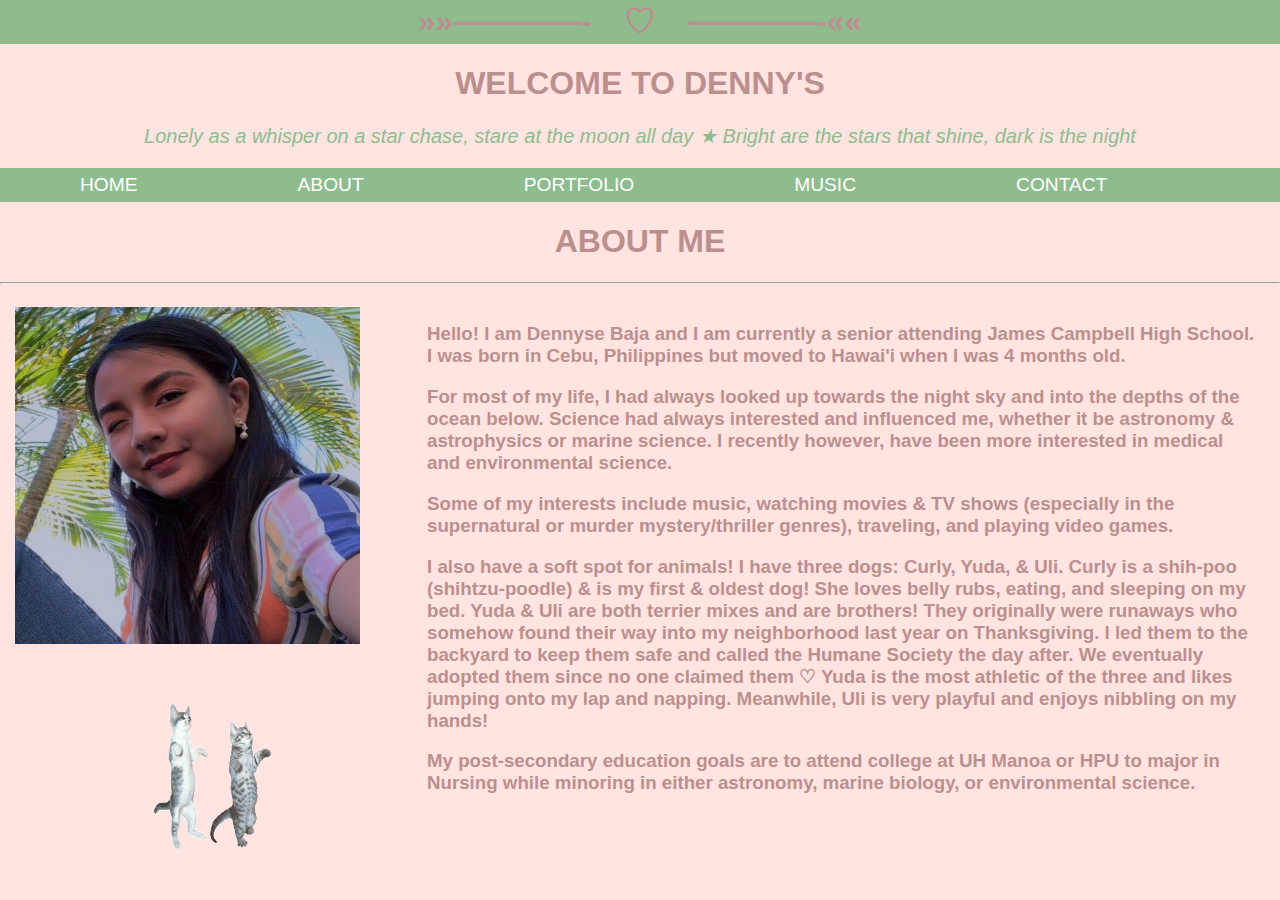
==== About/index.html @ b3d6759c "Update index.html" ====
<html>
	<head>
		<title>ABOUT | DENNYSE</title>
        <!-- link to main stylesheet -->
		<link rel="stylesheet" type="text/css" href="/css/main.css">
<meta charset="utf-8">
<meta name="viewport" content="width=device-width, initial-scale=1">
<style>
body {
  margin: 0;
}
/* Style the header */
.header {
  background-color: #8FBC8F;
  padding: 0.000125px;
  color: white;
  text-align: center;
}
/* Create two unequal columns that floats next to each other */
.column {
  float: left;
  padding: 15px;
  height: 350;/* Should be removed. Only for demonstration */
}

.left {
  width: 30%;
}

.right {
  width: 65%;
  float: center;
  padding: 13px;
}

/* Clear floats after the columns */
.row:after {
  content: "";
  display: table;
  clear: both;
}
h3 {
  font-family: "Trebuchet MS", Helvetica, sans-serif;
  color: RosyBrown;
}
</style>
</head>
<body>

<div class="header">
	<h1>»»————-　♡　————-««</h1>
</div>

    </head>
    
    <body>

    <h1 style="text-align:center;">WELCOME TO DENNY'S</h1>
		<p style="text-align:center;"><i>Lonely as a whisper on a star chase, stare at the moon all day ★ Bright are the stars that shine, dark is the night </i></p>
        
</body>
	<body>
<nav>
<ul>
  <li style="font-size:120%;"><a class="active" href="/index.html">HOME</a></li>
  <li style="font-size:120%;"><a href="/About/index.html">ABOUT</a></li>
  <li style="font-size:120%;"><a href="/Work Portfolio/index.html">PORTFOLIO</a></li>
  <li style="font-size:120%;"><a href="/Music/index.html">MUSIC</a></li>
  <li style="font-size:120%"><a href="/Contact/index.html">CONTACT</a></li>
</ul>
</nav>

</style>
</head>
<body>


		<H1>ABOUT ME</H1><hr>

<div class="row">
  <div class="column left">
    <header><img src=/Dennyse.jpg height="337" width="345"></header>
    <h1><img src="/Cat.gif" alt="DANCING CATS" style="width:200px;height:200px;float: center"></h1>
  </div>
  <div class="column right">
    <h3>
	<h3> Hello! I am Dennyse Baja and I am currently a senior attending James Campbell High School. I was born in Cebu, Philippines but moved to Hawai'i when I was 4 months old.
        <h3> For most of my life, I had always looked up towards the night sky and into the depths of the ocean below. Science had always interested and influenced me, whether it be astronomy & astrophysics or marine science. I recently however, have been more interested in medical and environmental science.</h3>
        <h3> Some of my interests include music, watching movies & TV shows (especially in the supernatural or murder mystery/thriller genres), traveling, and playing video games.</h3>
        <h3> I also have a soft spot for animals! I have three dogs: Curly, Yuda, & Uli. Curly is a shih-poo (shihtzu-poodle) & is my first & oldest dog! She loves belly rubs, eating, and sleeping on my bed. Yuda & Uli are both terrier mixes and are brothers! They originally were runaways who somehow found their way into my neighborhood last year on Thanksgiving. I led them to the backyard to keep them safe and called the Humane Society the day after. We eventually adopted them since no one claimed them ♡ Yuda is the most athletic of the three and likes jumping onto my lap and napping. Meanwhile, Uli is very playful and enjoys nibbling on my hands! </h3>  
	<h3> My post-secondary education goals are to attend college at UH Manoa or HPU to major in Nursing while minoring in either astronomy, marine biology, or environmental science.</h3></h3>
	<br>
  </div>
</div>

</body>
</html>
---- css/main.css ----
<!DOCTYPE html>
<html>
<head>
<style>

.header {
  background-color: #8FBC8F;
  text-align: center;
  padding: 20px;
  color: white;
  
  
}
body {
	background-color: mistyrose;
}

ul {
  list-style-type: none;
  margin: 0;
  padding: 0;
  overflow: hidden;
  background-color: #8FBC8F;
  text-align: center;
}

li {
  float: left;
}

li a {
  display: block;
  color: white;
  text-align: center;
  padding: 6px 80px;
  text-decoration: none;
   font-family:"Trebuchet MS", Helvetica, sans-serif;
}

li a:hover {
  background-color: #bc8f8f;
}

h1 {
  color: RosyBrown;
  text-align: center;
   font-family:"Trebuchet MS", Helvetica, sans-serif;
}

p {
  font-family: timesnewroman;
  font-size: 20px;
  color: RosyBrown;
  text-align:center;
   font-family: "Georgia, serif"
}
</style>
</head>
<body>

<meta charset="utf-8">
<meta name="viewport" content="width=device-width, initial-scale=1">
<style>
body {
  margin: 0;
}

/* Style the header */
.header {
  background-color: #8FBC8F;
  padding: 20px;
  text-align: center;

}
<!DOCTYPE html>
<html>
<head>
<style>

.header {
  background-color: #8FBC8F;
  text-align: center;
  padding: 20px;
  color: white;
  
  
}
body {
	background-color: mistyrose;
}

ul {
  list-style-type: none;
  margin: 0;
  padding: 0;
  overflow: hidden;
  background-color: #8FBC8F;
  text-align: center;
}

li {
  float: left;
}

li a {
  display: block;
  color: white;
  text-align: center;
  padding: 6px 80px;
  text-decoration: none;
   font-family:"Trebuchet MS", Helvetica, sans-serif;
}

li a:hover {
  background-color: #bc8f8f;
}

h1 {
  color: RosyBrown;
  text-align: center;
   font-family:"Trebuchet MS", Helvetica, sans-serif;
}

p {
  font-family: timesnewroman;
  font-size: 20px;
  color: DarkSeaGreen;
  text-align:center;
   font-family: "Trebuchet MS", Helvetica, sans-serif;
}
</style>
</head>
<body>

<meta charset="utf-8">
<meta name="viewport" content="width=device-width, initial-scale=1">
<style>
body {
  margin: 0;
}

/* Style the header */
.header {
  background-color: #8FBC8F;
  padding: 20px;
  text-align: center;
}

/* Style the footer */
.footer {
  background-color: #8fbc8f;
  padding: 10px;
  text-align: center;
}
</style>
</head>
<body>

<div class="header">

</div>

<h1>WELCOME TO DENNY'S</h1>
<p>Lonely as a whisper on a star chase, stare at the moon all day <br>★</br> Bright are the stars that shine, dark is the night </p>

</style>
</head>
<body>

<ul>
  <li style="font-size:120%;"><a class="active" href="/index.html">HOME</a></li>
  <li style="font-size:120%;"><a href="/ABOUT/index.html">ABOUT</a></li>
  <li style="font-size:120%;"><a href="/Work Portfolio/index.html">WORK</a></li>
  <li style="font-size:120%;"><a href="/Music.html">MUSIC</a></li>
  <li style="font-size:120%;"><a href="/Contact/index.html">CONTACT</a></li>
</ul>

<div class="footer">
  <p><img src="Cat.gif" alt="DANCING CATS" style="width:48px;height:48px;"></p>
<p> THANK YOU FOR COMING TO DENNY'S</p>
</div>

</body>
</html>

</style>
</head>
<body>

</body>
</html>
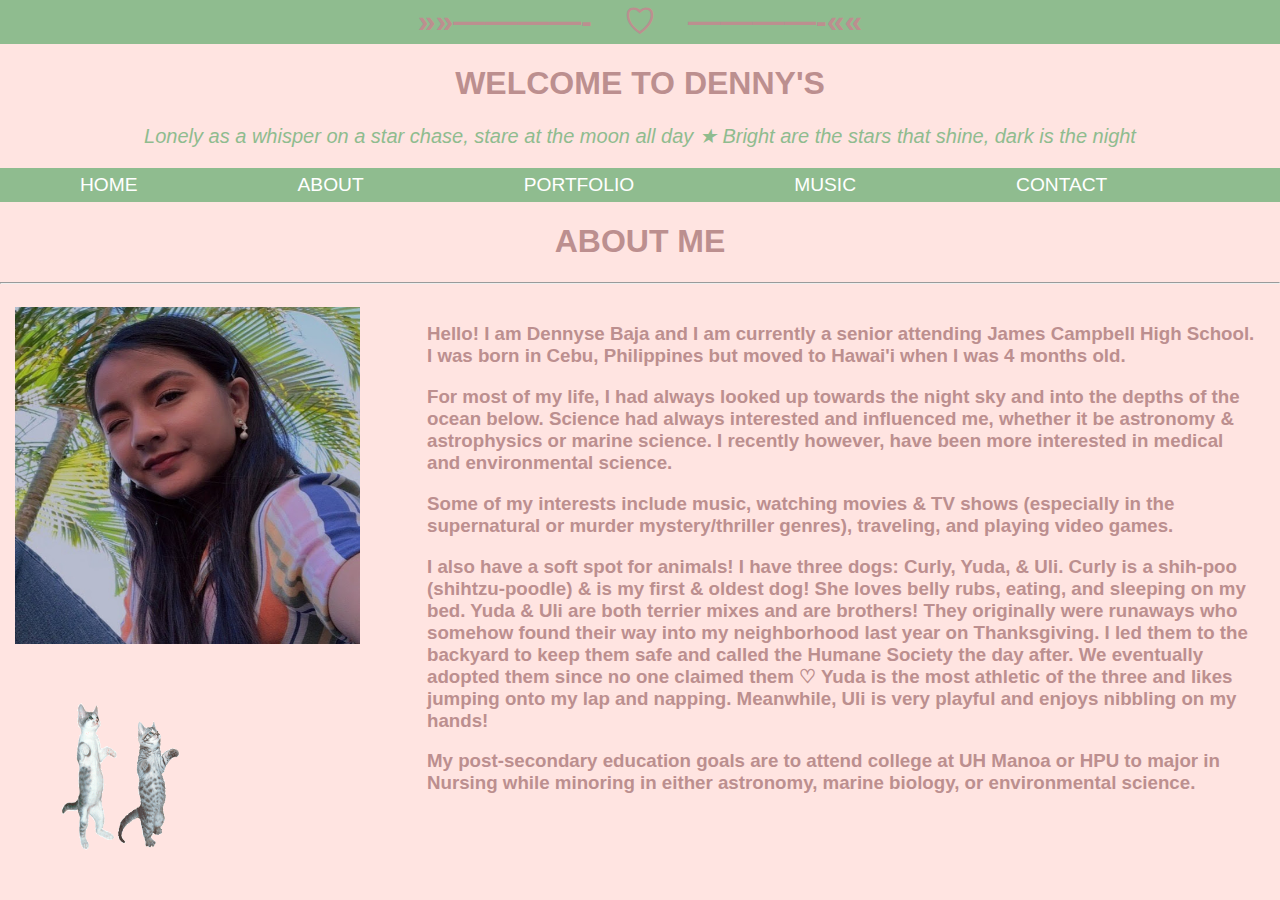
==== commit 0de7d2d3: "Update index.html" ====
--- a/About/index.html
+++ b/About/index.html
@@ -80,7 +80,7 @@
 <div class="row">
   <div class="column left">
     <header><img src=/Dennyse.jpg height="337" width="345"></header>
-    <h1><img src="/Cat.gif" alt="DANCING CATS" style="width:200px;height:200px;float: center"></h1>
+    <h1><img src="/Cat.gif" alt="DANCING CATS" style="width:200px;height:200px;float: left"></h1>
   </div>
   <div class="column right">
     <h3>
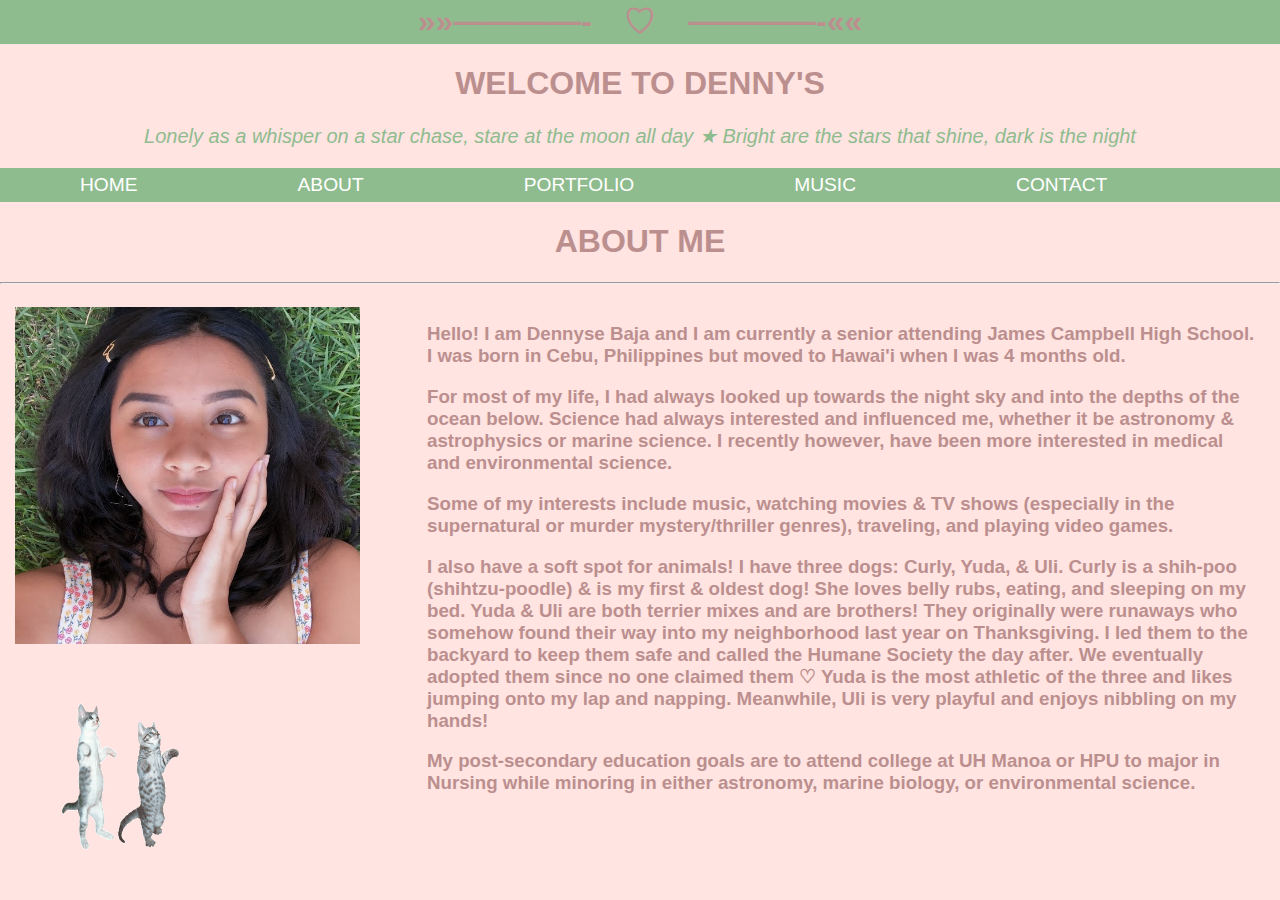
==== commit f0300bed: "Update index.html" ====
--- a/About/index.html
+++ b/About/index.html
@@ -79,7 +79,7 @@
 
 <div class="row">
   <div class="column left">
-    <header><img src=/Dennyse.jpg height="337" width="345"></header>
+    <header><img src=/dennsye.jpg height="337" width="345"></header>
     <h1><img src="/Cat.gif" alt="DANCING CATS" style="width:200px;height:200px;float: left"></h1>
   </div>
   <div class="column right">
--- a/css/main.css
+++ b/css/main.css
@@ -3,18 +3,20 @@
 <head>
 <style>
 
+/* The coding for the header allows it to look the way I want it with the color and symbols I wanted*/
 .header {
   background-color: #8FBC8F;
   text-align: center;
   padding: 20px;
   color: white;
+}
   
-  
-}
+/*This makes the background for all of my pages on the website to have the pink color*/   
 body {
 	background-color: mistyrose;
 }
 
+/* This coding makes my navigation bar green*/
 ul {
   list-style-type: none;
   margin: 0;
@@ -24,10 +26,12 @@
   text-align: center;
 }
 
+/* This makes the naviation bar aligned to the left */
 li {
   float: left;
 }
 
+/* This makes the text in the navigation bar have the white text with the font I wanted*/
 li a {
   display: block;
   color: white;
@@ -37,22 +41,24 @@
    font-family:"Trebuchet MS", Helvetica, sans-serif;
 }
 
+/* This makes the buttons turn brown whenever I hover over the options on my navigation bar*/
 li a:hover {
   background-color: #bc8f8f;
 }
 
+/* This makes the text brown with the font I want*/
 h1 {
   color: RosyBrown;
   text-align: center;
    font-family:"Trebuchet MS", Helvetica, sans-serif;
 }
 
+/* This makes the paragraph text I typed into my page in the style that I wanted it to be in*/
 p {
-  font-family: timesnewroman;
   font-size: 20px;
-  color: RosyBrown;
+  color: DarkSeaGreen;
   text-align:center;
-   font-family: "Georgia, serif"
+  font-family: "Trebuchet MS", Helvetica, sans-serif;
 }
 </style>
 </head>
@@ -72,86 +78,6 @@
   text-align: center;
 
 }
-<!DOCTYPE html>
-<html>
-<head>
-<style>
-
-.header {
-  background-color: #8FBC8F;
-  text-align: center;
-  padding: 20px;
-  color: white;
-  
-  
-}
-body {
-	background-color: mistyrose;
-}
-
-ul {
-  list-style-type: none;
-  margin: 0;
-  padding: 0;
-  overflow: hidden;
-  background-color: #8FBC8F;
-  text-align: center;
-}
-
-li {
-  float: left;
-}
-
-li a {
-  display: block;
-  color: white;
-  text-align: center;
-  padding: 6px 80px;
-  text-decoration: none;
-   font-family:"Trebuchet MS", Helvetica, sans-serif;
-}
-
-li a:hover {
-  background-color: #bc8f8f;
-}
-
-h1 {
-  color: RosyBrown;
-  text-align: center;
-   font-family:"Trebuchet MS", Helvetica, sans-serif;
-}
-
-p {
-  font-family: timesnewroman;
-  font-size: 20px;
-  color: DarkSeaGreen;
-  text-align:center;
-   font-family: "Trebuchet MS", Helvetica, sans-serif;
-}
-</style>
-</head>
-<body>
-
-<meta charset="utf-8">
-<meta name="viewport" content="width=device-width, initial-scale=1">
-<style>
-body {
-  margin: 0;
-}
-
-/* Style the header */
-.header {
-  background-color: #8FBC8F;
-  padding: 20px;
-  text-align: center;
-}
-
-/* Style the footer */
-.footer {
-  background-color: #8fbc8f;
-  padding: 10px;
-  text-align: center;
-}
 </style>
 </head>
 <body>
@@ -161,31 +87,14 @@
 </div>
 
 <h1>WELCOME TO DENNY'S</h1>
-<p>Lonely as a whisper on a star chase, stare at the moon all day <br>★</br> Bright are the stars that shine, dark is the night </p>
+<p>Lonely as a whisper on a star chase, stare at the moon all day <br>★</br> Bright are the stars that shine, dark is the sky </p>
 
+</body>
 </style>
 </head>
-<body>
 
-<ul>
-  <li style="font-size:120%;"><a class="active" href="/index.html">HOME</a></li>
-  <li style="font-size:120%;"><a href="/ABOUT/index.html">ABOUT</a></li>
-  <li style="font-size:120%;"><a href="/Work Portfolio/index.html">WORK</a></li>
-  <li style="font-size:120%;"><a href="/Music.html">MUSIC</a></li>
-  <li style="font-size:120%;"><a href="/Contact/index.html">CONTACT</a></li>
-</ul>
-
-<div class="footer">
-  <p><img src="Cat.gif" alt="DANCING CATS" style="width:48px;height:48px;"></p>
-<p> THANK YOU FOR COMING TO DENNY'S</p>
-</div>
-
-</body>
 </html>
 
 </style>
 </head>
-<body>
-
-</body>
 </html>
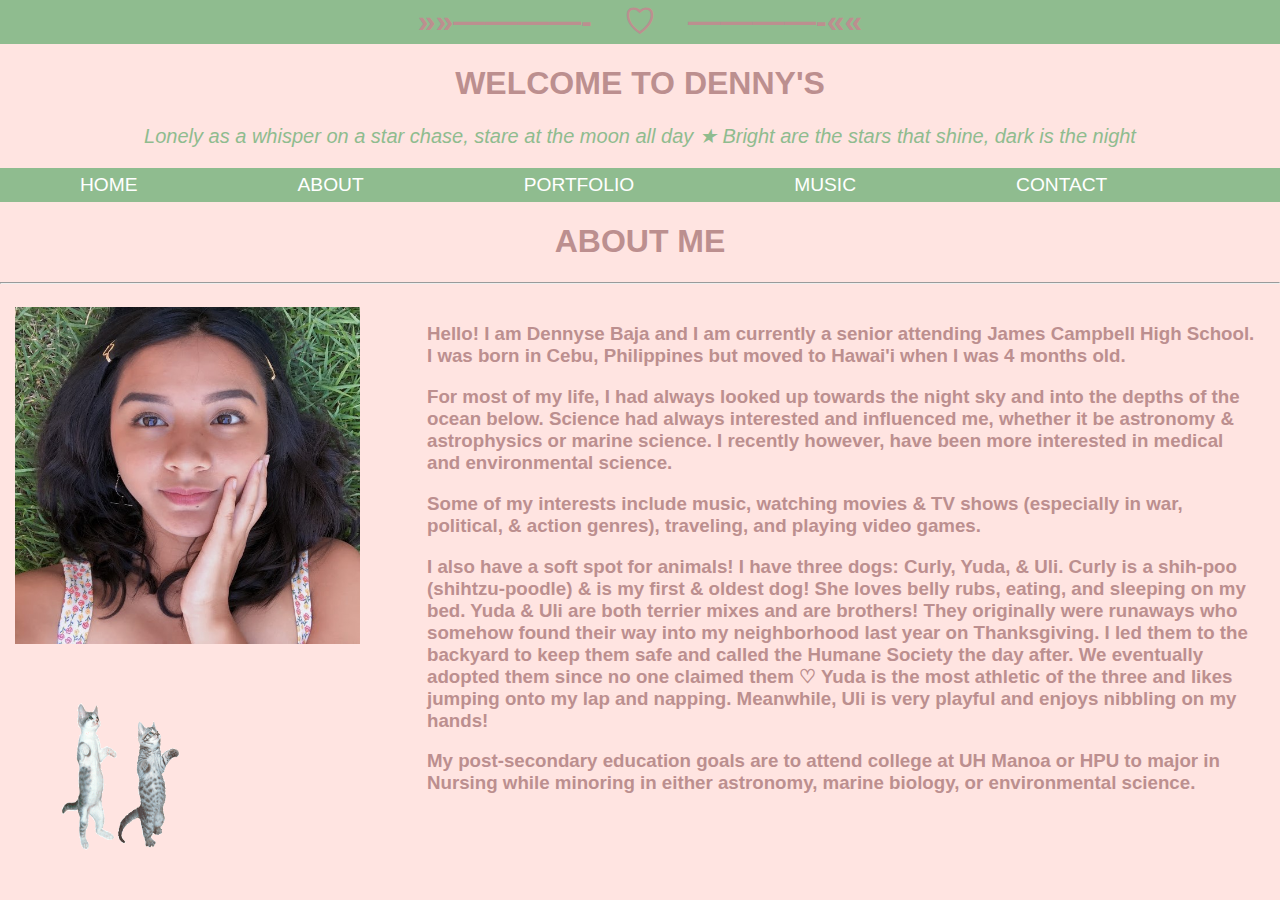
==== commit 922ae781: "Update index.html" ====
--- a/About/index.html
+++ b/About/index.html
@@ -86,7 +86,7 @@
     <h3>
 	<h3> Hello! I am Dennyse Baja and I am currently a senior attending James Campbell High School. I was born in Cebu, Philippines but moved to Hawai'i when I was 4 months old.
         <h3> For most of my life, I had always looked up towards the night sky and into the depths of the ocean below. Science had always interested and influenced me, whether it be astronomy & astrophysics or marine science. I recently however, have been more interested in medical and environmental science.</h3>
-        <h3> Some of my interests include music, watching movies & TV shows (especially in the supernatural or murder mystery/thriller genres), traveling, and playing video games.</h3>
+        <h3> Some of my interests include music, watching movies & TV shows (especially in war, political, & action genres), traveling, and playing video games.</h3>
         <h3> I also have a soft spot for animals! I have three dogs: Curly, Yuda, & Uli. Curly is a shih-poo (shihtzu-poodle) & is my first & oldest dog! She loves belly rubs, eating, and sleeping on my bed. Yuda & Uli are both terrier mixes and are brothers! They originally were runaways who somehow found their way into my neighborhood last year on Thanksgiving. I led them to the backyard to keep them safe and called the Humane Society the day after. We eventually adopted them since no one claimed them ♡ Yuda is the most athletic of the three and likes jumping onto my lap and napping. Meanwhile, Uli is very playful and enjoys nibbling on my hands! </h3>  
 	<h3> My post-secondary education goals are to attend college at UH Manoa or HPU to major in Nursing while minoring in either astronomy, marine biology, or environmental science.</h3></h3>
 	<br>
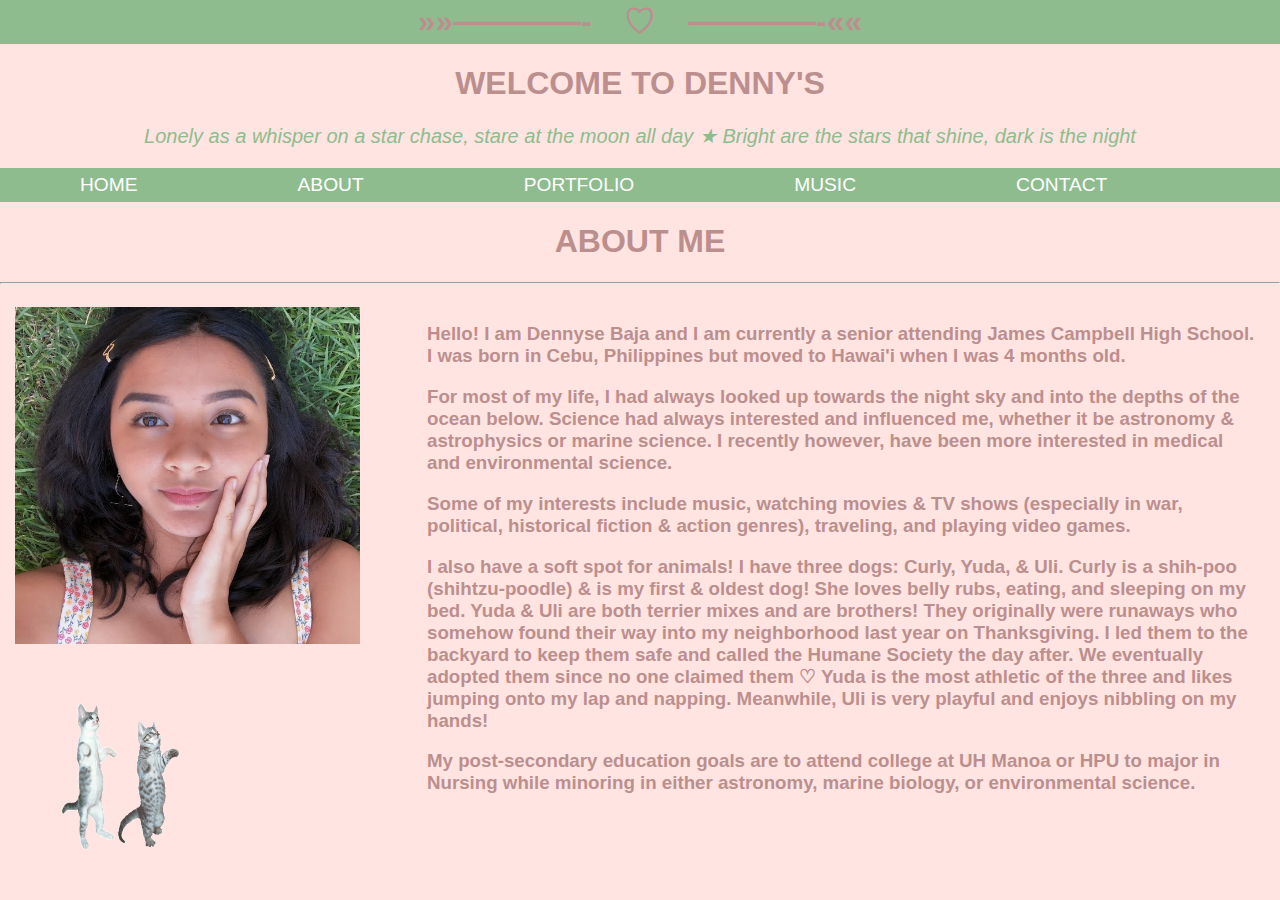
==== commit 19ae9013: "Update index.html" ====
--- a/About/index.html
+++ b/About/index.html
@@ -86,7 +86,7 @@
     <h3>
 	<h3> Hello! I am Dennyse Baja and I am currently a senior attending James Campbell High School. I was born in Cebu, Philippines but moved to Hawai'i when I was 4 months old.
         <h3> For most of my life, I had always looked up towards the night sky and into the depths of the ocean below. Science had always interested and influenced me, whether it be astronomy & astrophysics or marine science. I recently however, have been more interested in medical and environmental science.</h3>
-        <h3> Some of my interests include music, watching movies & TV shows (especially in war, political, & action genres), traveling, and playing video games.</h3>
+        <h3> Some of my interests include music, watching movies & TV shows (especially in war, political, historical fiction & action genres), traveling, and playing video games.</h3>
         <h3> I also have a soft spot for animals! I have three dogs: Curly, Yuda, & Uli. Curly is a shih-poo (shihtzu-poodle) & is my first & oldest dog! She loves belly rubs, eating, and sleeping on my bed. Yuda & Uli are both terrier mixes and are brothers! They originally were runaways who somehow found their way into my neighborhood last year on Thanksgiving. I led them to the backyard to keep them safe and called the Humane Society the day after. We eventually adopted them since no one claimed them ♡ Yuda is the most athletic of the three and likes jumping onto my lap and napping. Meanwhile, Uli is very playful and enjoys nibbling on my hands! </h3>  
 	<h3> My post-secondary education goals are to attend college at UH Manoa or HPU to major in Nursing while minoring in either astronomy, marine biology, or environmental science.</h3></h3>
 	<br>
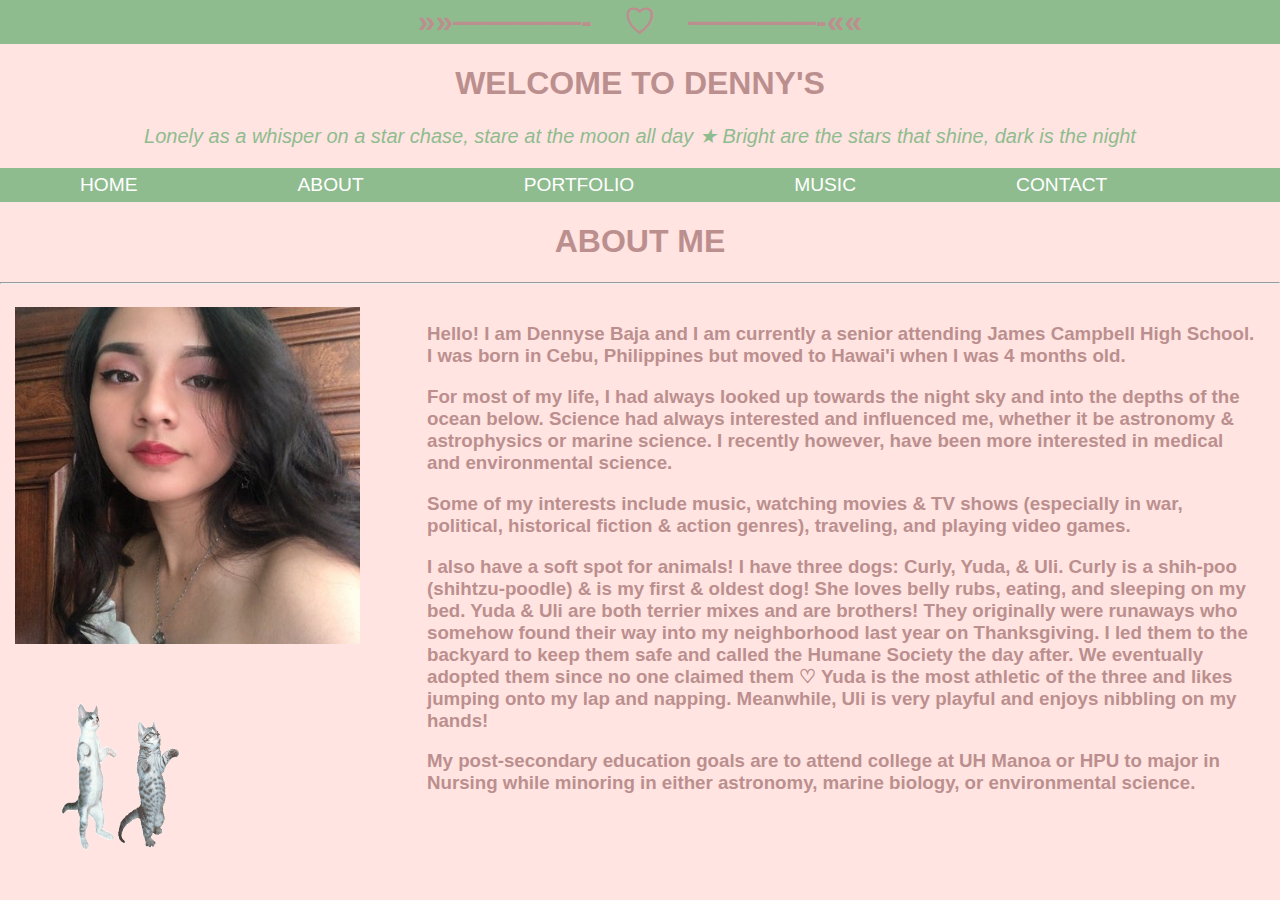
==== commit 1d95f13f: "Update index.html" ====
--- a/About/index.html
+++ b/About/index.html
@@ -79,7 +79,7 @@
 
 <div class="row">
   <div class="column left">
-    <header><img src=/dennsye.jpg height="337" width="345"></header>
+    <header><img src=/dennyse.jfif height="337" width="345"></header>
     <h1><img src="/Cat.gif" alt="DANCING CATS" style="width:200px;height:200px;float: left"></h1>
   </div>
   <div class="column right">
